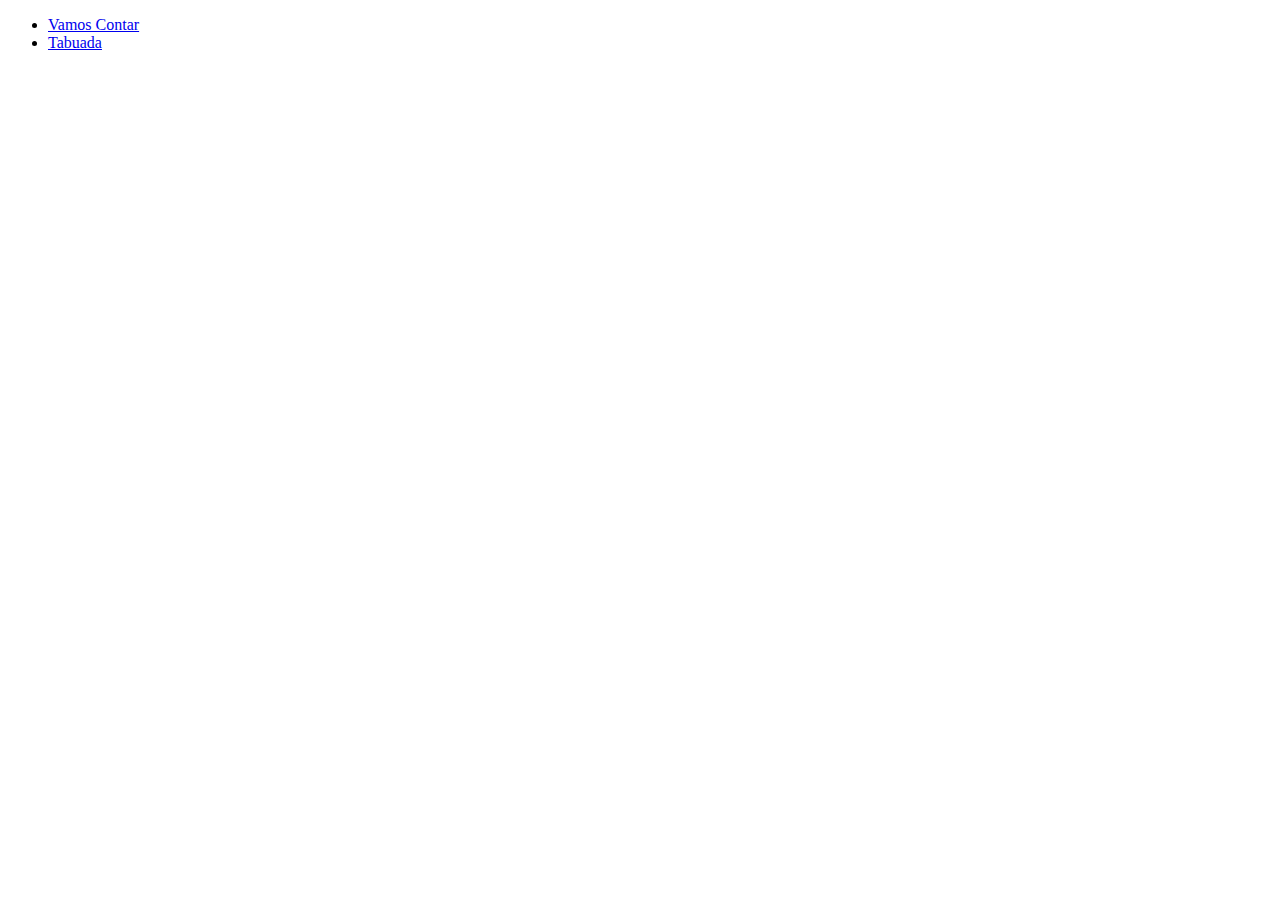
==== index.html @ 04fd263a "1" ====
<!DOCTYPE html>
<html lang="pt-br">
<head>
  <meta charset="UTF-8">
  <meta http-equiv="X-UA-Compatible" content="IE=edge">
  <meta name="viewport" content="width=device-width, initial-scale=1.0">
  <title>Atividade JS</title>
</head>
<body>
  <ul>
    <li><a href="contar.html">Vamos Contar</a></li>
    <li><a href="tabuada.html">Tabuada</a></li>
  </ul>
</body>
</html>
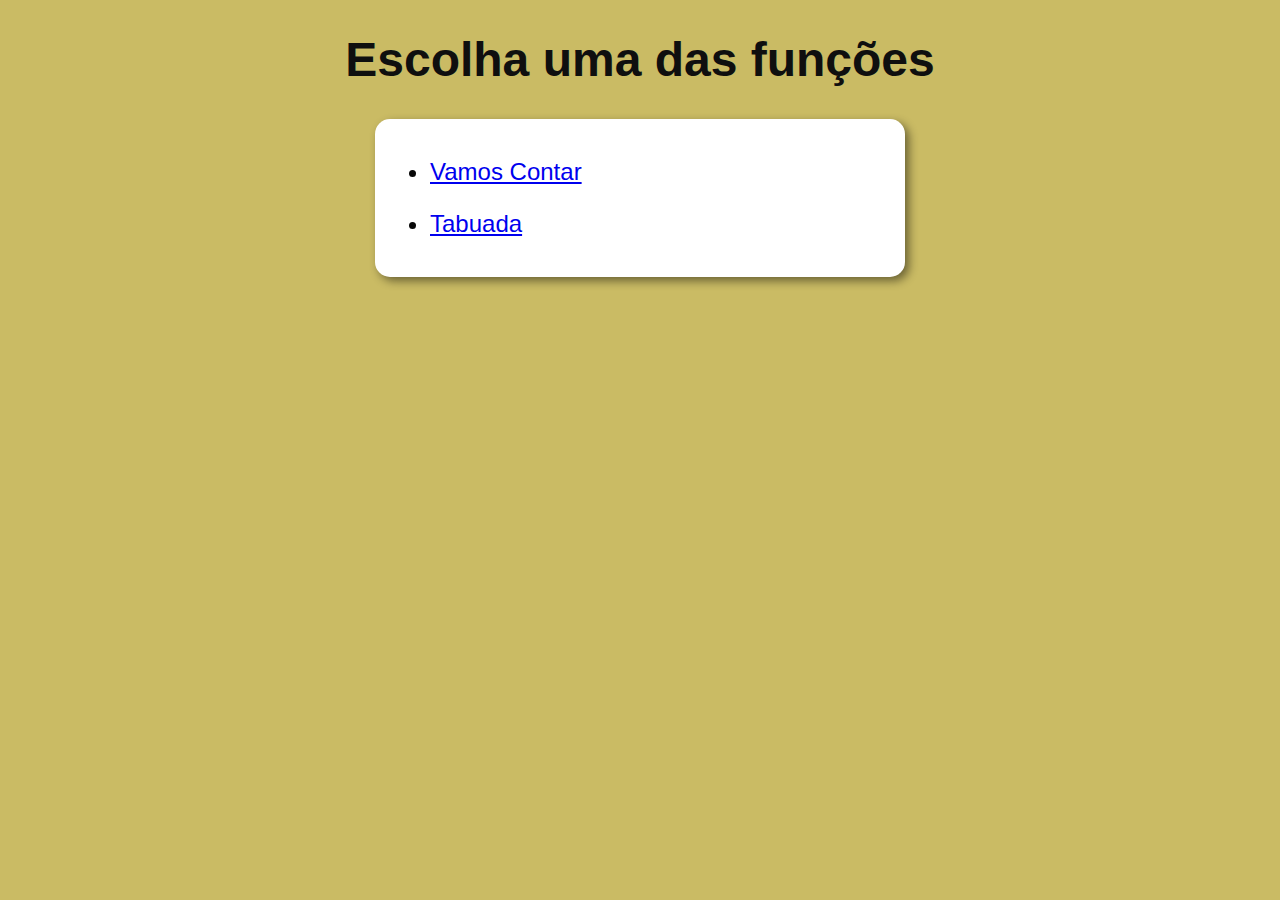
==== commit 5acbd5a8: "2" ====
--- a/index.html
+++ b/index.html
@@ -5,11 +5,18 @@
   <meta http-equiv="X-UA-Compatible" content="IE=edge">
   <meta name="viewport" content="width=device-width, initial-scale=1.0">
   <title>Atividade JS</title>
+  <link rel="stylesheet" href="style-index.css">
 </head>
 <body>
-  <ul>
-    <li><a href="contar.html">Vamos Contar</a></li>
-    <li><a href="tabuada.html">Tabuada</a></li>
-  </ul>
+  <header>
+    <h1>Escolha uma das funções</h1>
+  </header>
+  <section>
+    <ul>
+      <li><a href="contar.html">Vamos Contar</a></li>
+      <p></p>
+      <li><a href="tabuada.html">Tabuada</a></li>
+    </ul>
+  </section>
 </body>
 </html>--- a/style-index.css
+++ b/style-index.css
@@ -0,0 +1,18 @@
+body{
+    background: rgb(202, 187, 100);
+    color: rgb(8, 8, 8);
+    font: normal 18pt Arial;
+
+}
+header{
+    color: rgb(15, 15, 15);
+    text-align: center;
+}
+section{
+    background: white;
+    border-radius: 15px;
+    padding: 15px;
+    width: 500px;
+    margin: auto;
+    box-shadow: 4px 4px 10px rgba(0, 0, 0, 0.473)
+}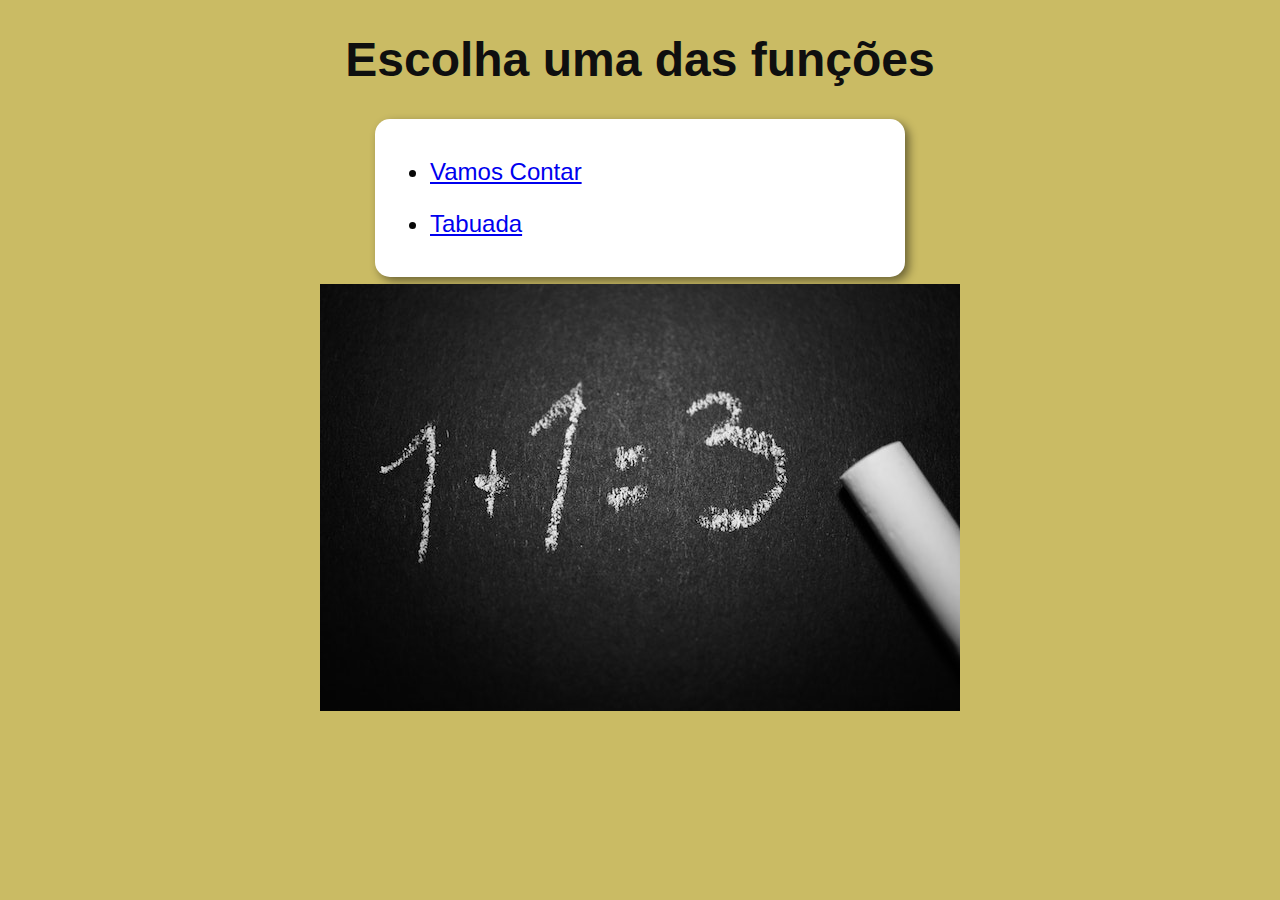
==== commit ad771ac1: "img" ====
--- a/index.html
+++ b/index.html
@@ -18,5 +18,8 @@
       <li><a href="tabuada.html">Tabuada</a></li>
     </ul>
   </section>
+  <div>
+    <img src="giz.jpg" alt="Foto de conta">
+  </div>
 </body>
 </html>--- a/style-index.css
+++ b/style-index.css
@@ -15,4 +15,8 @@
     width: 500px;
     margin: auto;
     box-shadow: 4px 4px 10px rgba(0, 0, 0, 0.473)
+}
+div{
+    padding-top: 7px;
+    text-align: center;
 }